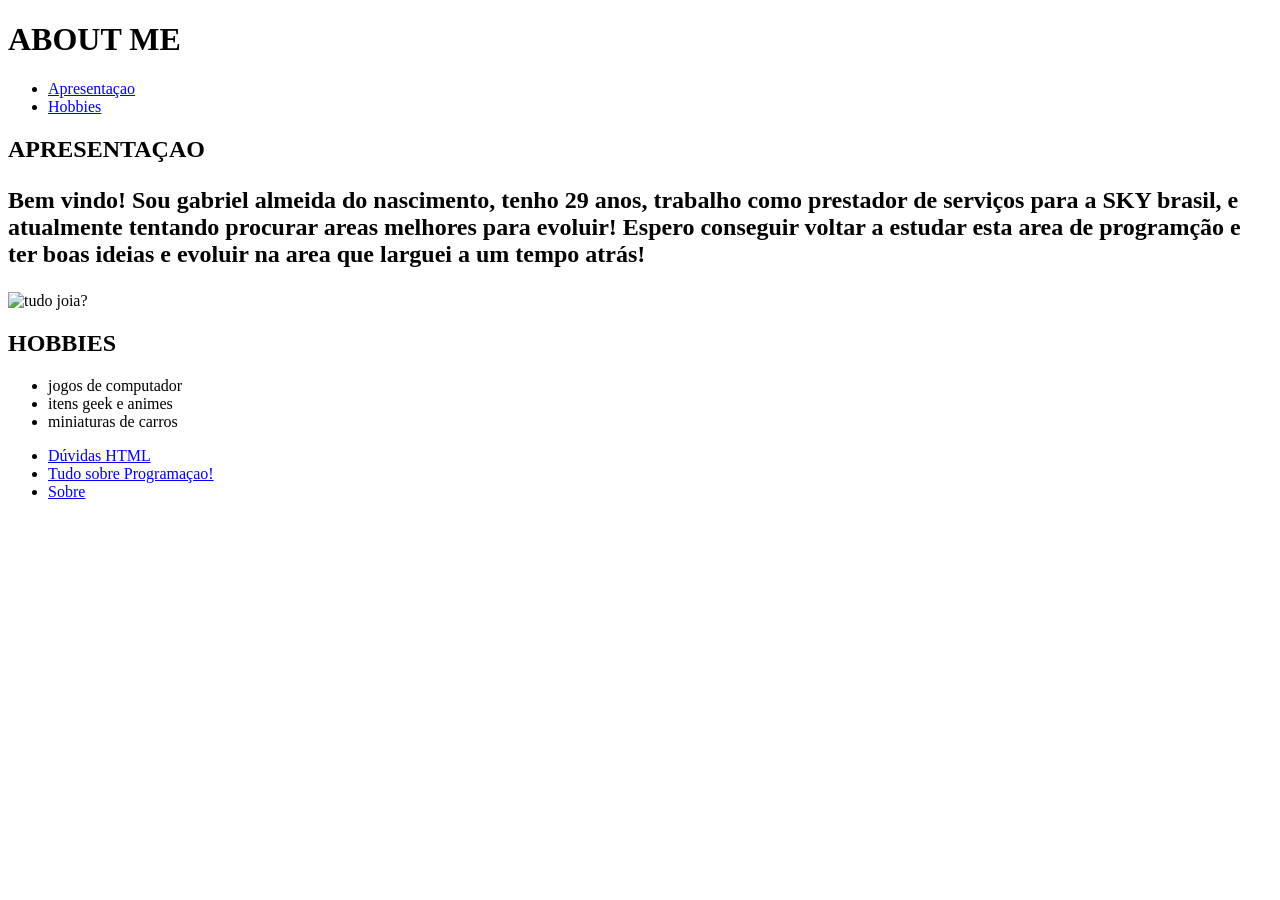
==== atividade2/index.html @ 98c79e2f "Create index.html" ====
<!DOCTYPE html>
<!DOCTYPE html>
<html>
<head>
	<meta charset="utf-8">
	<meta name="viewport" content="width=device-width, initial-scale=1">
	<title>index</title>
</head>
<body>
	<header>
		<h1>ABOUT ME</h1>
	</header>
	<nav>
		<ul>
		<li><a href="#APRESENTAÇAO">Apresentaçao</a></li>
		<li><a href="#HOBBIES">Hobbies</a></li>
		</ul>	
	</nav>

	<!-- seçao para breve apresentaçao. -->
	<section>
		<h2>APRESENTAÇAO
			<p>Bem vindo! Sou gabriel almeida do nascimento, tenho 29 anos, trabalho como prestador de serviços para a SKY brasil,
			e atualmente tentando procurar areas melhores para evoluir! Espero conseguir voltar a estudar esta area de programção
			e ter boas ideias e evoluir na area que larguei a um tempo atrás!</p>
		</h2>
		<img src="https://p2.trrsf.com/image/fget/cf/774/0/images.terra.com/2024/04/18/vault-boy-uvgyptme8rht.png" alt="tudo joia?" width="400" height="250">
	</section>

	<!-- secao para hobbies -->
	<section>
		<h2>HOBBIES</h2>
		<ul>
  			<li>jogos de computador</li>
  			<li>itens geek e animes</li>
  			<li>miniaturas de carros</li>
		</ul>
	</section>
	
	<!-- LINKS -->
	<footer>
		<ul>
			<li><a href="https://www.w3schools.com/html/default.asp">Dúvidas HTML</a></li>
			<li><a href="https://www.w3schools.com/">Tudo sobre Programaçao!</a></li></li>
			<li><a href="sobre.html">Sobre</a></li>
		</ul>
	</footer>
</body>
</html>
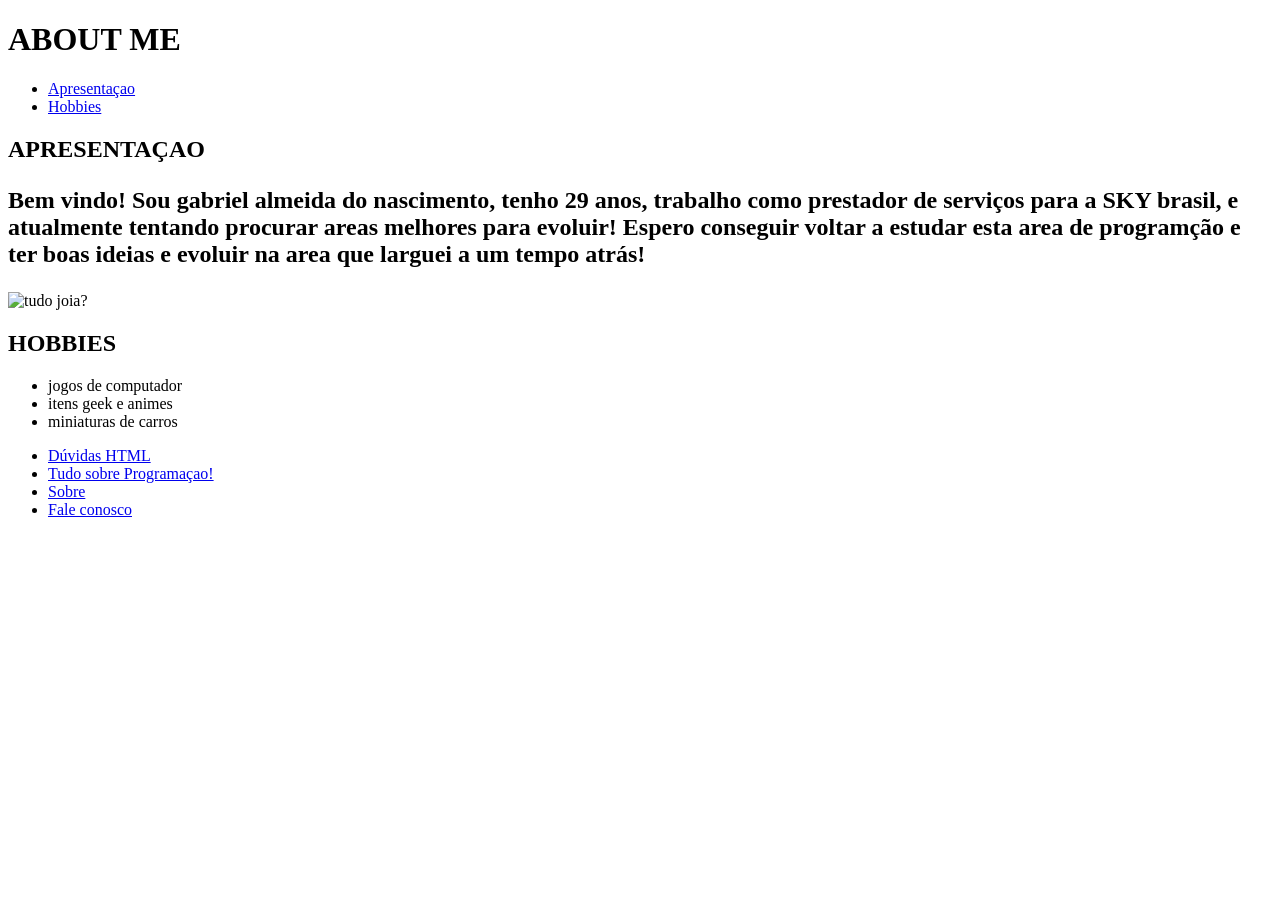
==== commit 45b6355d: "Update index.html" ====
--- a/atividade2/index.html
+++ b/atividade2/index.html
@@ -43,6 +43,8 @@
 			<li><a href="https://www.w3schools.com/html/default.asp">Dúvidas HTML</a></li>
 			<li><a href="https://www.w3schools.com/">Tudo sobre Programaçao!</a></li></li>
 			<li><a href="sobre.html">Sobre</a></li>
+			<li><a href="ctt.html">Fale conosco</a></li>
+
 		</ul>
 	</footer>
 </body>
